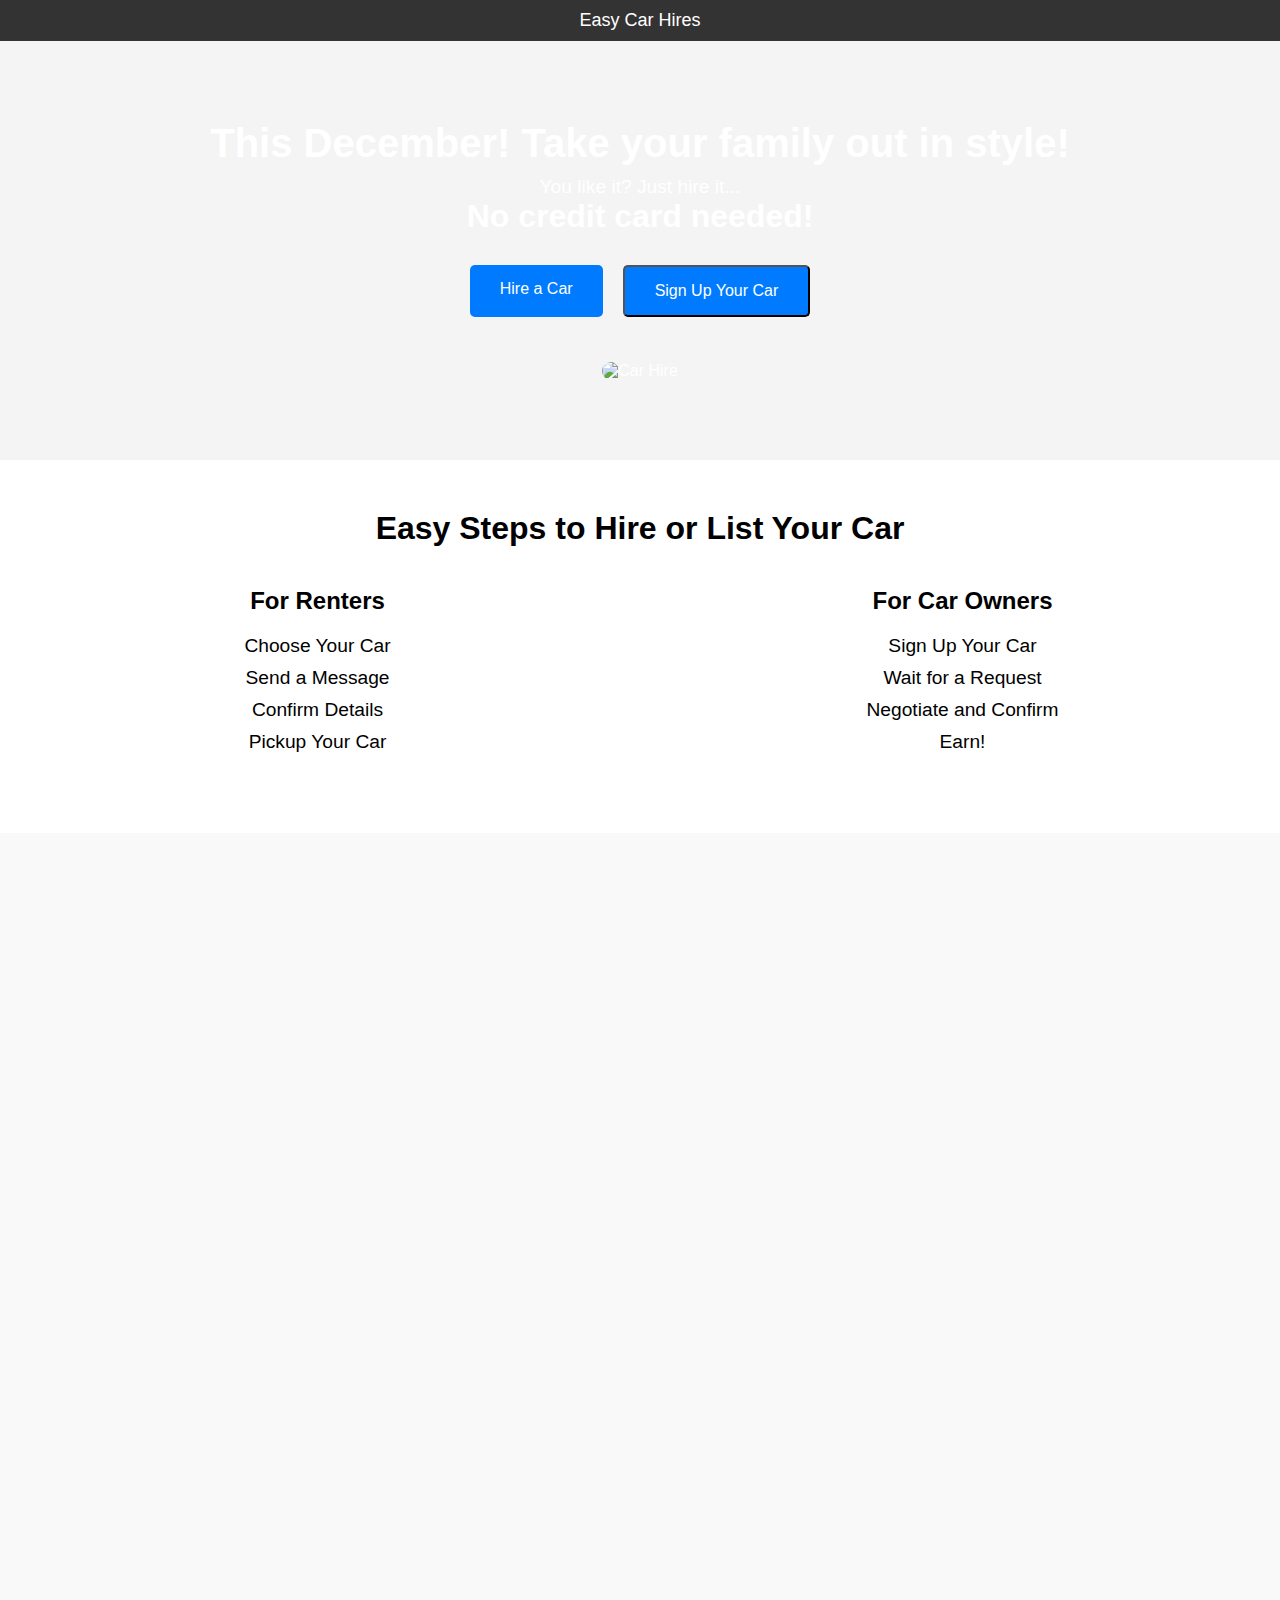
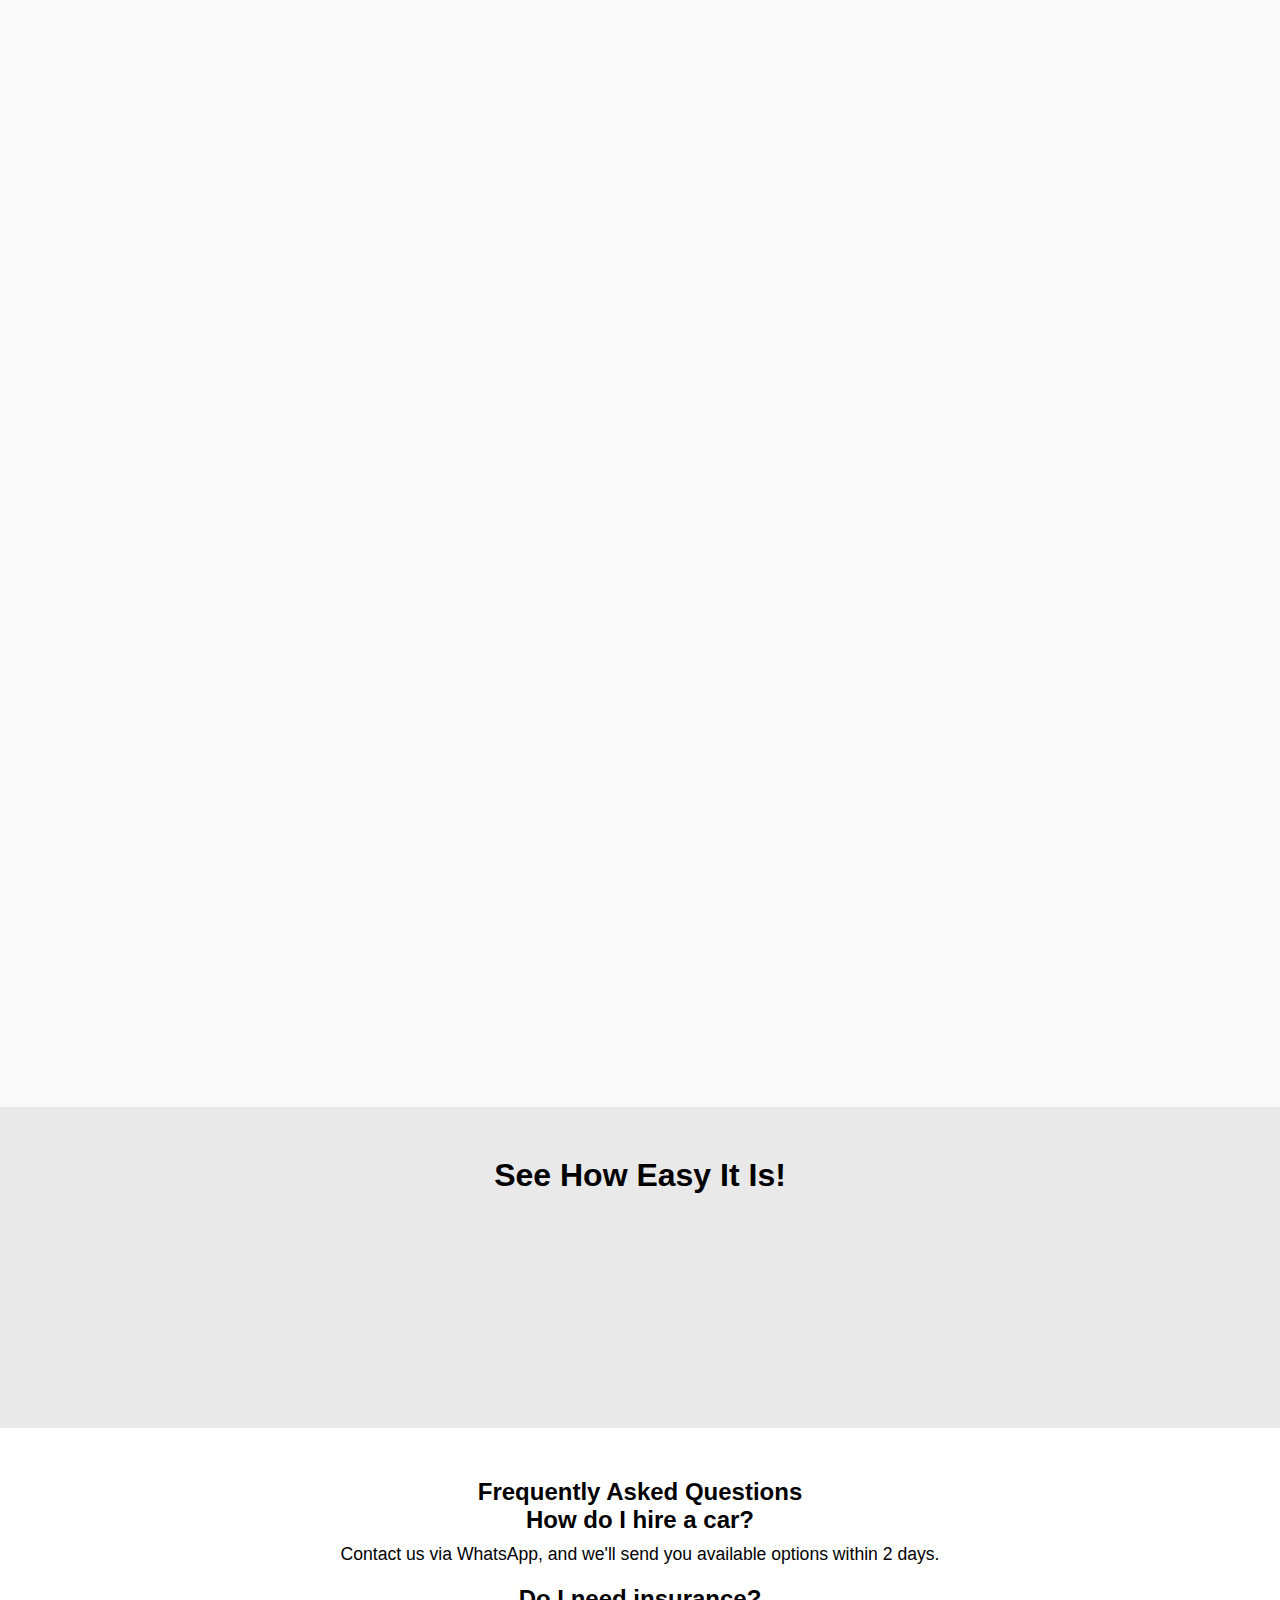
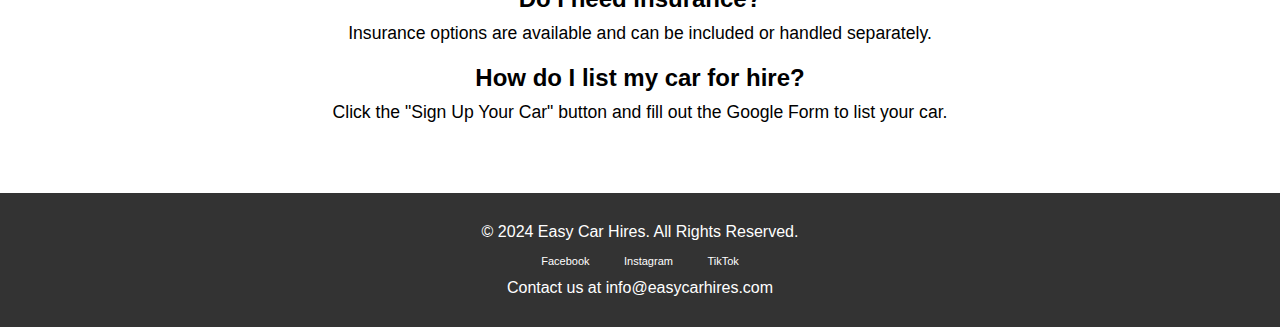
==== carhire.html @ ac888a06 "Update carhire.html" ====
<!DOCTYPE html>
<html lang="en">
<head>
  <meta charset="UTF-8">
  <meta name="viewport" content="width=device-width, initial-scale=1.0">
  <meta http-equiv="X-UA-Compatible" content="ie=edge">
  <title>Easy Car Hires</title>
  <link rel="stylesheet" href="style.css">
</head>
<body>
<style>/* General Styles */
* {
  margin: 0;
  padding: 0;
  box-sizing: border-box;
  font-family: Arial, sans-serif;
}

body {
  background-color: #f4f4f4;
}

a {
  text-decoration: none;
  color: inherit;
}

/* Navigation Bar */
header {
  background-color: #333;
}

nav ul {
  display: flex;
  justify-content: space-around;
  list-style: none;
  padding: 10px;
}

nav ul li {
  margin: 0 10px;
}

nav ul li a {
  color: white;
  font-size: 18px;
  padding: 10px 15px;
}

nav ul li a:hover {
  background-color: #444;
  border-radius: 5px;
}

/* Hero Section */
.hero {
  background: url('https://encrypted-tbn0.gstatic.com/images?q=tbn:ANd9GcRHIaWGw3CIHE5ybsvojBgzTMfqjy6N7Cn_Ea29BN0qzkuJekKlzXx4bxIV&s=10') no-repeat center center/cover;
  color: white;
  text-align: center;
  padding: 80px 20px;
}

.hero h1 {
  font-size: 2.5rem;
  margin-bottom: 10px;
}

.hero p {
  font-size: 1.2rem;
}

.hero h2 {
  font-size: 2rem;
  margin-bottom: 30px;
}

.cta-buttons {
  display: flex;
  justify-content: center;
  gap: 20px;
  flex-wrap: wrap;
}

.cta-buttons .btn {
  background-color: #007bff;
  padding: 15px 30px;
  font-size: 1rem;
  color: white;
  border-radius: 5px;
  cursor: pointer;
  margin-bottom: 15px;
}

.cta-buttons .btn:hover {
  background-color: #0056b3;
}

.hero-image {
  max-width: 100%;
  height: auto;
  margin-top: 30px;
border-radius: 20px;
}

/* How it Works Section */
.how-it-works {
  background-color: #fff;
  padding: 50px 20px;
  text-align: center;
}

.how-it-works h2 {
  font-size: 2rem;
  margin-bottom: 40px;
}

.steps {
  display: flex;
  justify-content: space-around;
  gap: 50px;
  flex-wrap: wrap;
}

.step {
  width: 250px;
  margin-bottom: 20px;
}

.step h3 {
  font-size: 1.5rem;
  margin-bottom: 20px;
}

.step ul {
  list-style-type: none;
  padding-left: 0;
}

.step ul li {
  font-size: 1.2rem;
  margin-bottom: 10px;
}

/* Signup Form Section */
.signup-form {
  background-color: #f9f9f9;
  padding: 50px 20px;
}

.form-container {
  display: flex;
  justify-content: center;
  align-items: center;
}

/* Video Section */
.car-video {
  text-align: center;
  padding: 50px 20px;
  background-color: #e9e9e9;
}

.car-video h2 {
  font-size: 2rem;
  margin-bottom: 30px;
}

.car-video iframe {
  max-width: 100%;
  height: auto;
}

/* FAQ Section */
.faq {
  padding: 50px 20px;
  background-color: #fff;
  text-align: center;
}

.faq-item {
  margin-bottom: 20px;
}

.faq-item h3 {
  font-size: 1.5rem;
  margin-bottom: 10px;
}

.faq-item p {
  font-size: 1.1rem;
}

/* Footer Section */
footer {
  background-color: #333;
  color: white;
  padding: 30px;
  text-align: center;
}

footer ul {
  list-style: none;
  padding: 10px 0;
}

footer ul li {
  display: inline;
  margin: 0 15px;
}

footer ul li a {
  color: white;
  font-size: 11px;
}

footer ul li a:hover {
  color: #007bff;
}

/* Media Queries for Responsiveness */
@media (max-width: 768px) {
  /* Navigation Bar */
  nav ul {
    flex-direction: column;
    align-items: center;
  }

  /* Hero Section */
  .hero h1 {
    font-size: 2rem;
  }

  .hero p {
    font-size: 1rem;
  }

  .hero h2 {
    font-size: 1.5rem;
  }

  .cta-buttons .btn {
    font-size: 0.9rem;
    padding: 12px 20px;
border: none;
border-radius: 18px;
  }

  /* How it Works Section */
  .steps {
    flex-direction: column;
    align-items: center;
  }

  .step {
    width: 100%;
    text-align: center;
  }

  .step h3 {
    font-size: 1.2rem;
  }

  /* Signup Form Section */
  .signup-form iframe {
    width: 100%;
    height: 400px;
  }

  /* FAQ Section */
  .faq-item h3 {
    font-size: 1.4rem;
  }

  .faq-item p {
    font-size: 1rem;
  }
}

@media (max-width: 480px) {
  /* Hero Section */
  .hero {
    padding: 60px 20px;
  }

  .hero h1 {
    font-size: 1.5rem;
  }

  .cta-buttons .btn {
    font-size: 0.8rem;
    padding: 10px 20px;
  }

  /* Video Section */
  .car-video iframe {
    width: 100%;
    height: 200px;
  }

  /* Footer */
  footer ul li {
    display: block;
    margin: 10px 0;
  }
}


</style>
  <!-- Navigation Bar -->
  <header>
    <nav>
      <ul>
        <li><a href="#home">Easy Car Hires</a></li>

      </ul>
    </nav>
  </header>

  <!-- Hero Section -->
  <section id="home" class="hero">
    <h1>This December! Take your family out in style!</h1>
    <p>You like it? Just hire it...</p>
    <h2> No credit card needed!</h2>
    <div class="cta-buttons">
      <a href="https://wa.me/+27685090669" class="btn hire-btn">Hire a Car</a>
      <button class="btn signup-btn" id="signupBtn">Sign Up Your Car</button>
    </div>
    <img src="https://encrypted-tbn0.gstatic.com/images?q=tbn:ANd9GcQ2kcEq-EhjL9ZMvBnQcOCIfBRH3M1pdEeWxA&usqp=CAU" alt="Car Hire" class="hero-image">
  </section>

  <!-- How it Works Section -->
  <section id="about" class="how-it-works">
    <h2>Easy Steps to Hire or List Your Car</h2>
    <div class="steps">
      <div class="step">
        <h3>For Renters</h3>
        <ul>
          <li><a href="garage.html" style="Text-decoration:none">Choose Your Car</a></li>
          <li>Send a Message</li>
          <li>Confirm Details</li>
          <li>Pickup Your Car</li>
        </ul>
      </div>
      <div class="step">
        <h3>For Car Owners</h3>
        <ul>
          <li>Sign Up Your Car</li>
          <li>Wait for a Request</li>
          <li>Negotiate and Confirm</li>
          <li>Earn!</li>
        </ul>
      </div>
    </div>
  </section>

  <!-- Google Form for Car Owners (Iframe) -->
  <section id="signup-form" class="signup-form">
    <div class="form-container">



<iframe src="https://docs.google.com/forms/d/e/1FAIpQLScai-CDVG-zX01y0TD2B_t8yPqQmCFFeUQPNW86xKe1qgCGqQ/viewform?embedded=true" width="640" height="1774" frameborder="0" marginheight="0" marginwidth="0">Loading…</iframe>
    </div>
  </section>

  <!-- Video Section -->
  <section id="cars" class="car-video">
    <h2>See How Easy It Is!</h2>
    <div class="video-container">
      <iframe width="560" height="315" src="https://www.youtube.com/embed/your-video-id" frameborder="0" allow="accelerometer; autoplay; encrypted-media; gyroscope; picture-in-picture" allowfullscreen></iframe>
    </div>
  </section>

  <!-- FAQ Section -->
  <section id="faq" class="faq">
    <h2>Frequently Asked Questions</h2>
    <div class="faq-item">
      <h3>How do I hire a car?</h3>
      <p>Contact us via WhatsApp, and we'll send you available options within 2 days.</p>
    </div>
    <div class="faq-item">
      <h3>Do I need insurance?</h3>
      <p>Insurance options are available and can be included or handled separately.</p>
    </div>
    <div class="faq-item">
      <h3>How do I list my car for hire?</h3>
      <p>Click the "Sign Up Your Car" button and fill out the Google Form to list your car.</p>
    </div>
  </section>

  <!-- Footer Section -->
  <footer>
    <div class="footer-content">
      <p>&copy; 2024 Easy Car Hires. All Rights Reserved.</p>
      <ul class="social-links">
        <li><a href="https://facebook.com">Facebook</a></li>
        <li><a href="https://instagram.com">Instagram</a></li>
        <li><a href="https://tiktok.com">TikTok</a></li>
      </ul>
      <p>Contact us at <a href="mailto:info@easycarhires.com">info@easycarhires.com</a></p>
    </div>
  </footer>
<script>
// Sign up form iframe toggler
const signupBtn = document.getElementById('signupBtn');
const signupForm = document.getElementById('signup-form');

signupBtn.addEventListener('click', () => {
  // Show the signup form (iframe)
  signupForm.scrollIntoView({ behavior: 'smooth' });
});

</script>
  <script src="script.js"></script>
</body>
</html>
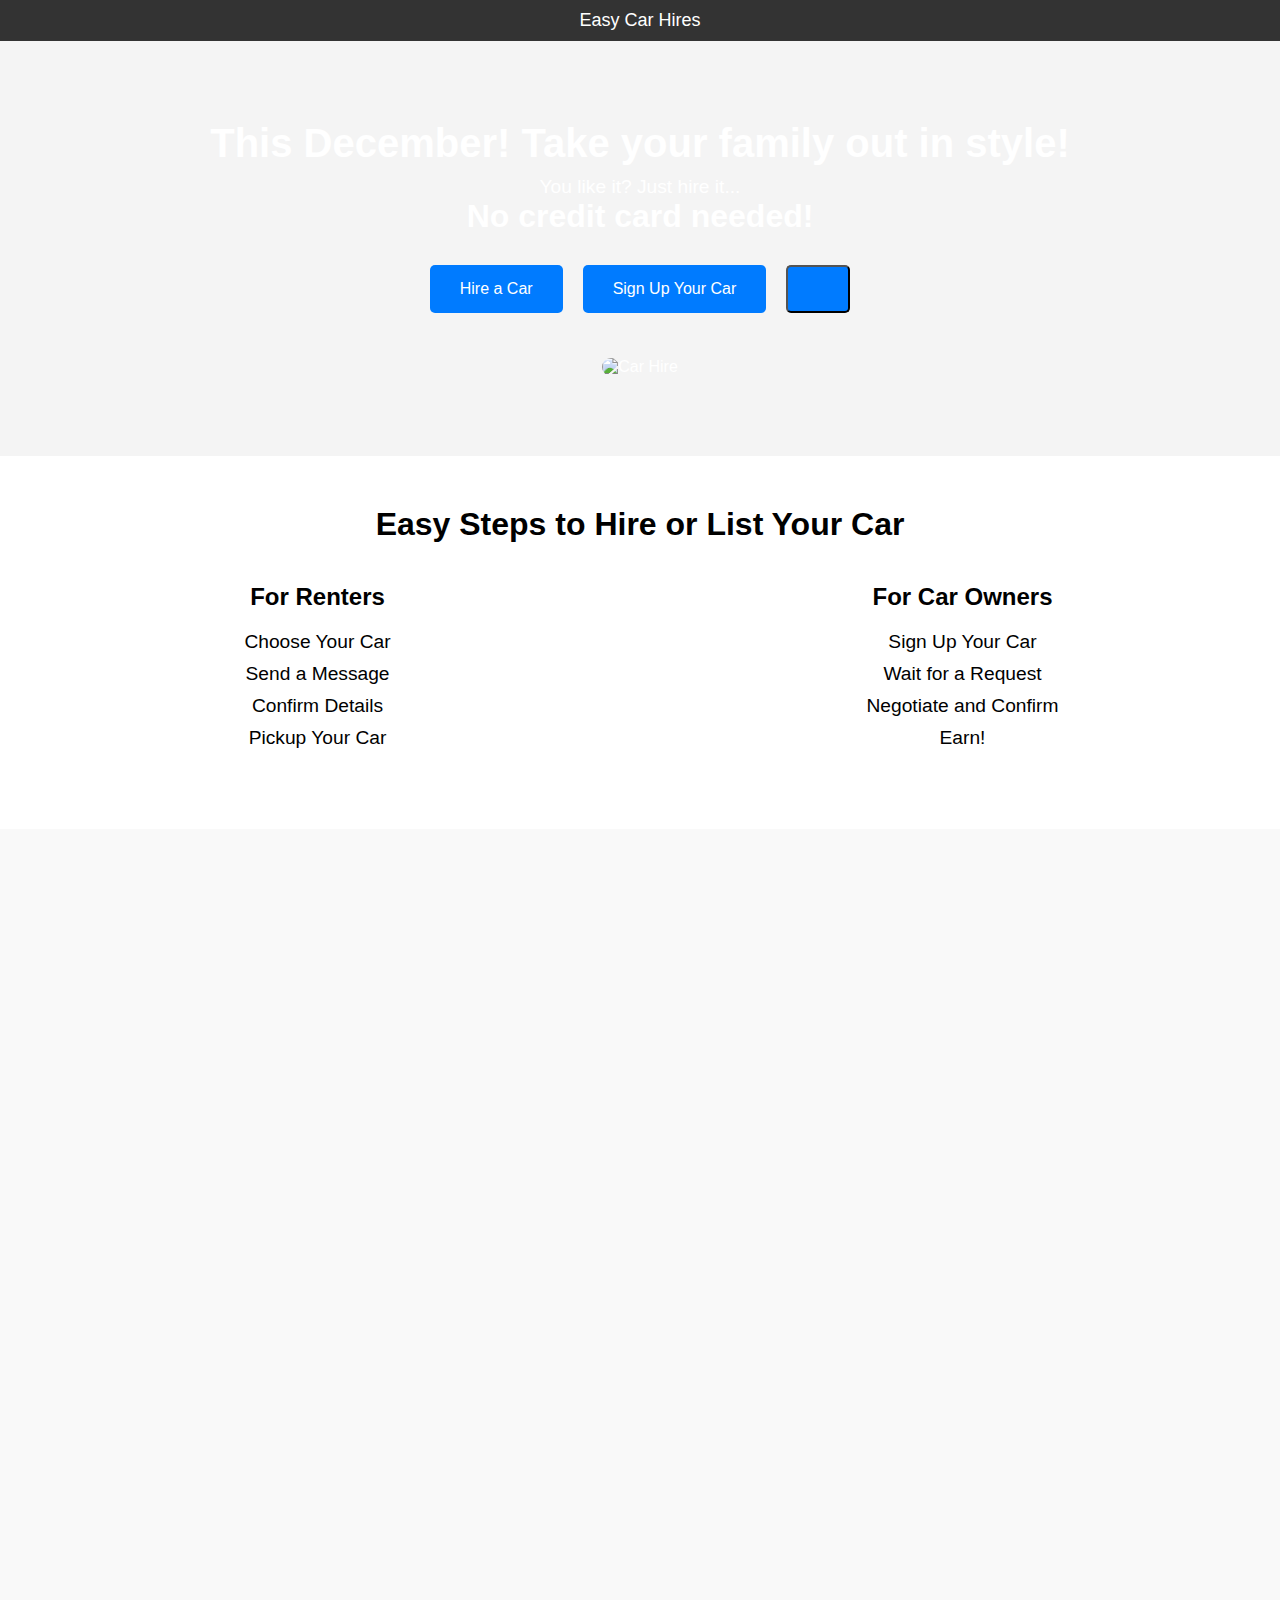
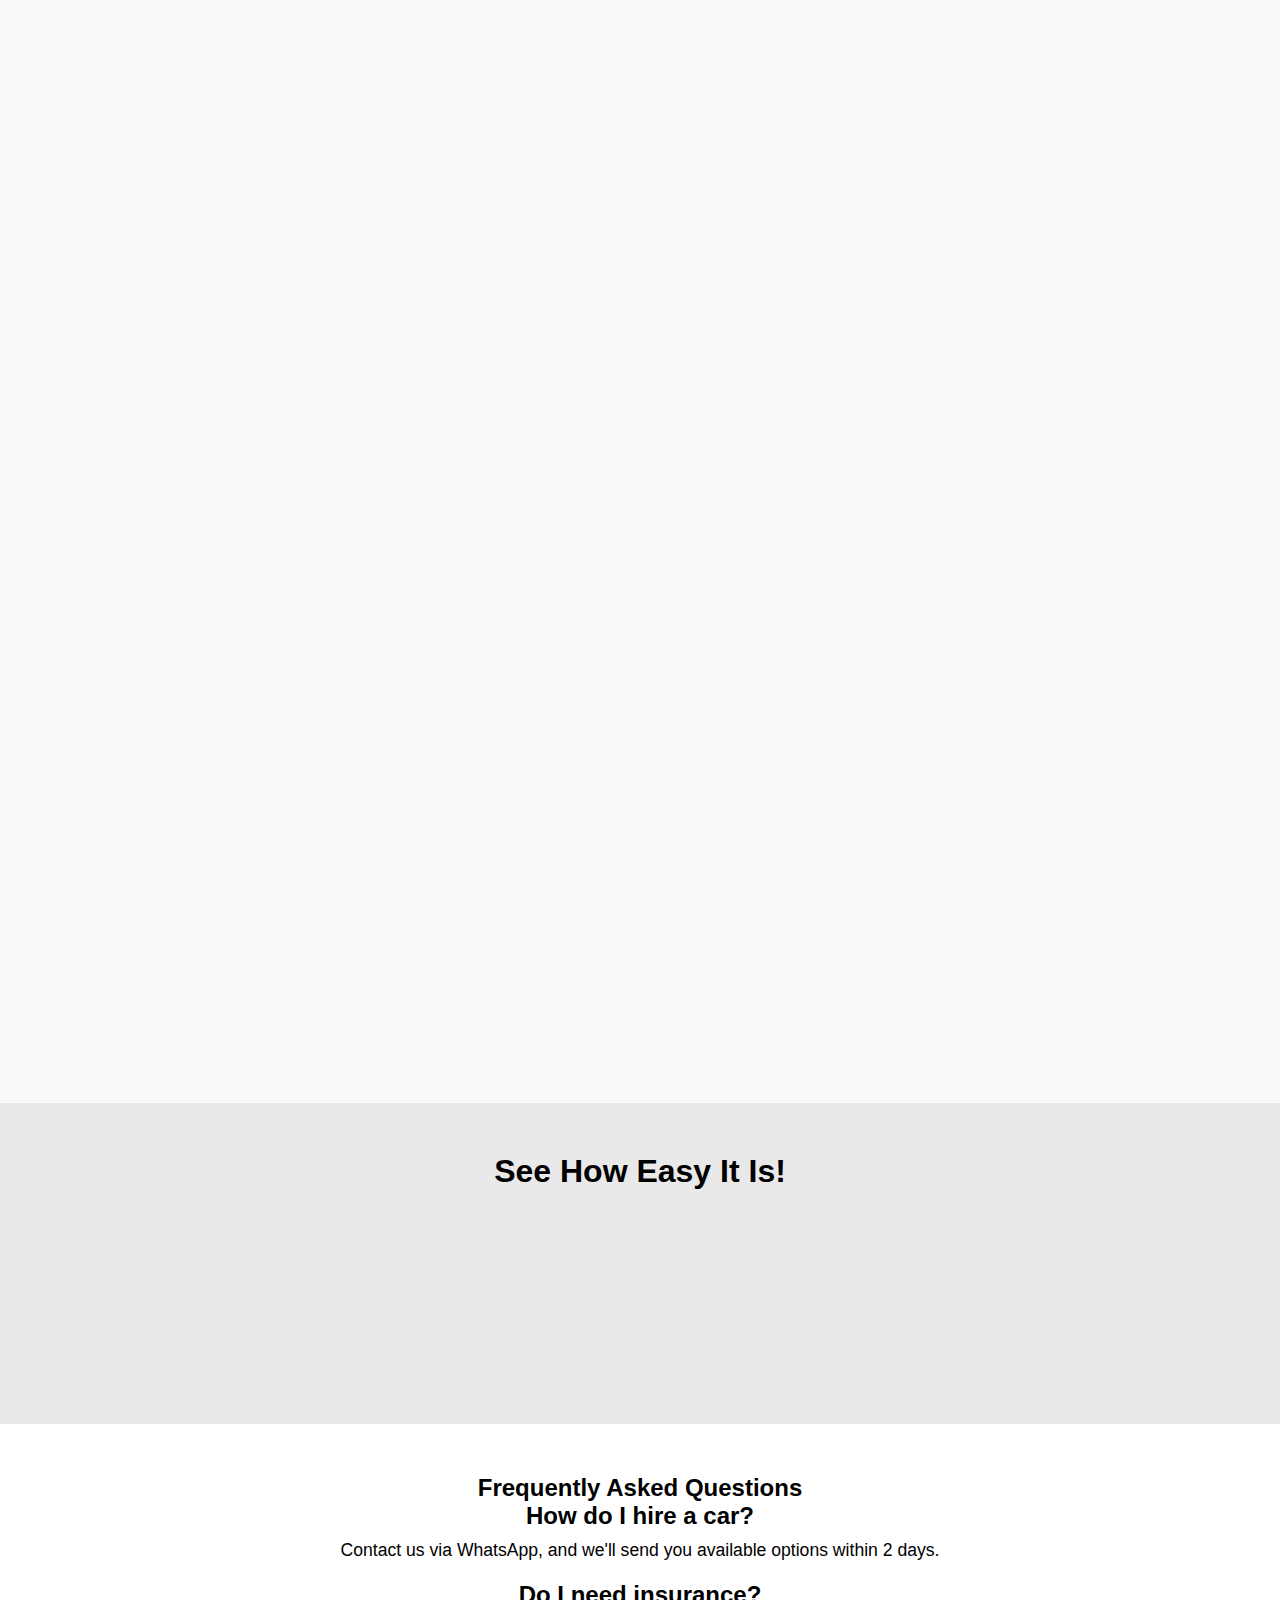
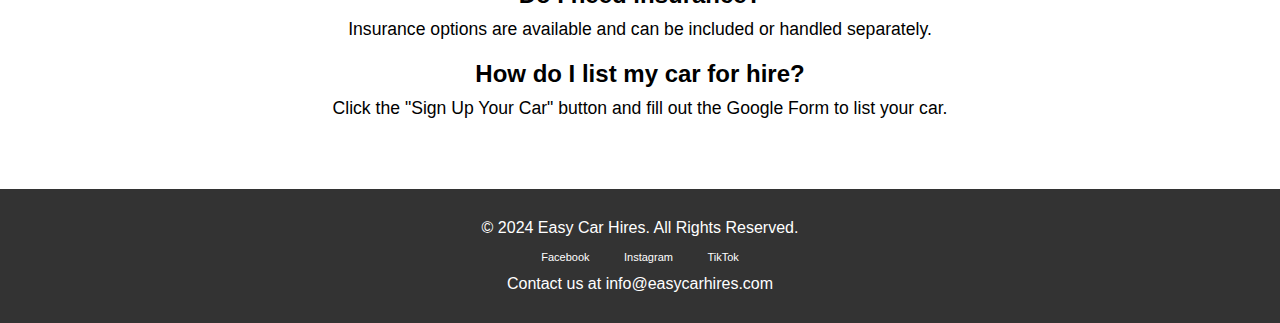
==== commit 31a28690: "Update carhire.html" ====
--- a/carhire.html
+++ b/carhire.html
@@ -322,8 +322,9 @@
     <p>You like it? Just hire it...</p>
     <h2> No credit card needed!</h2>
     <div class="cta-buttons">
-      <a href="https://wa.me/+27685090669" class="btn hire-btn">Hire a Car</a>
-      <button class="btn signup-btn" id="signupBtn">Sign Up Your Car</button>
+      <a href="garage.html" class="btn hire-btn">Hire a Car</a>
+<a href="owner.html" class="btn hire-btn">Sign Up Your Car</a>
+      <button class="btn signup-btn" id="owner.html"></button>
     </div>
     <img src="https://encrypted-tbn0.gstatic.com/images?q=tbn:ANd9GcQ2kcEq-EhjL9ZMvBnQcOCIfBRH3M1pdEeWxA&usqp=CAU" alt="Car Hire" class="hero-image">
   </section>
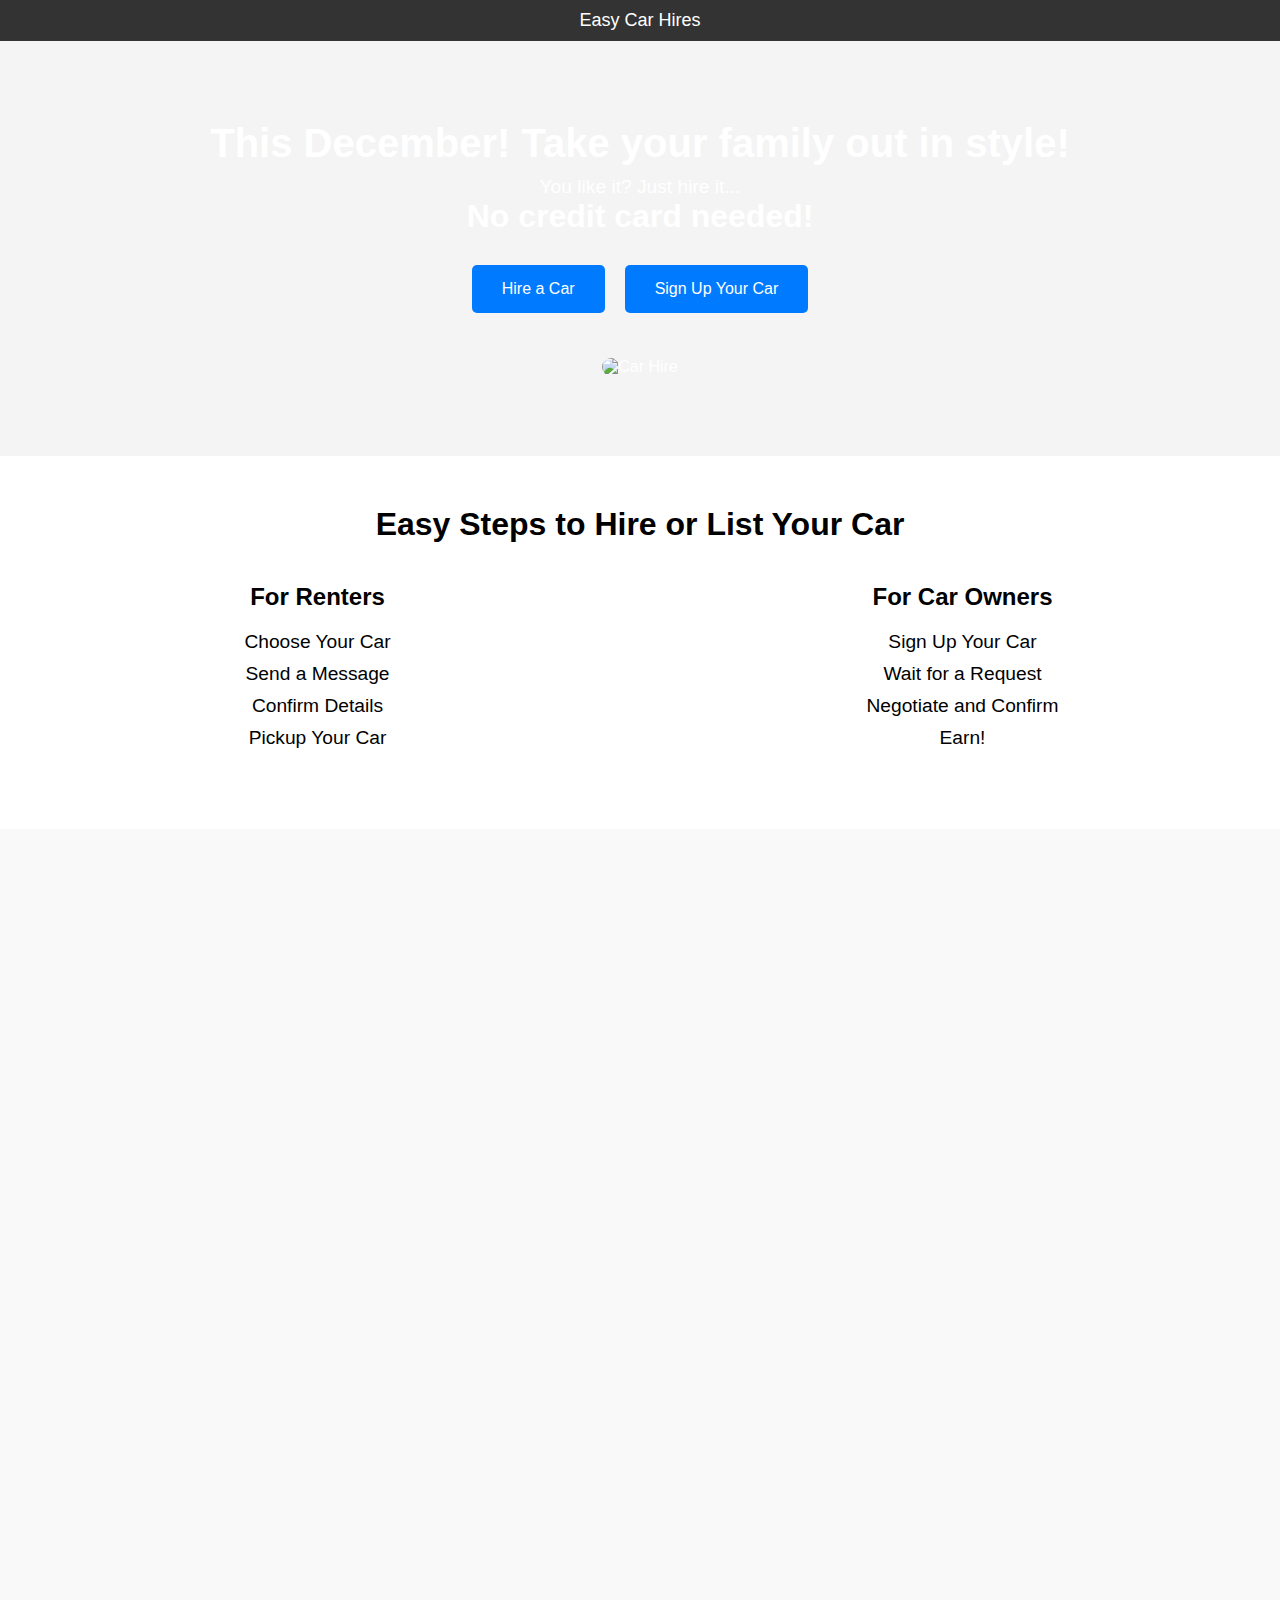
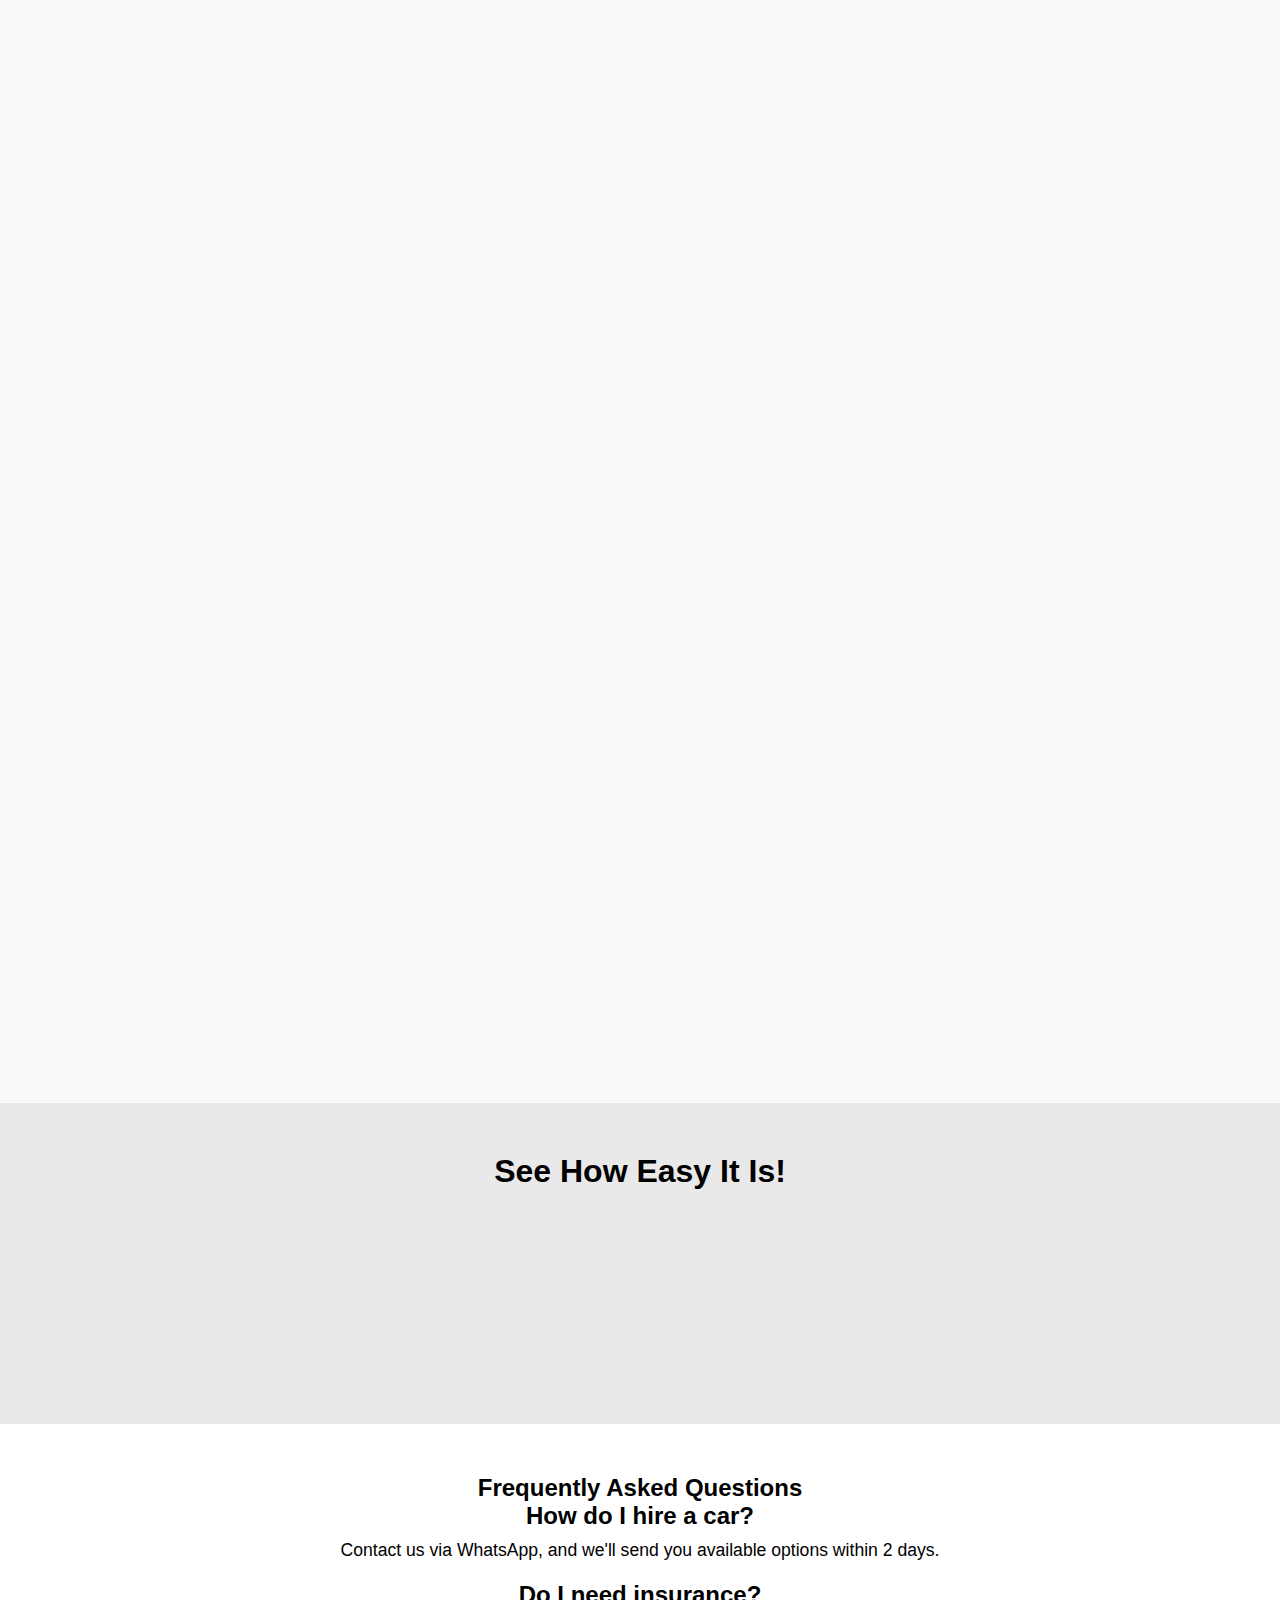
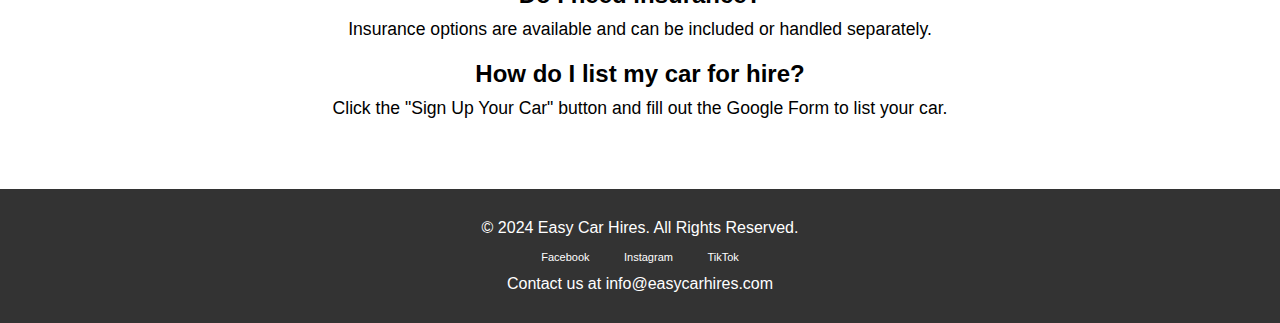
==== commit e8ce6a1c: "Update carhire.html" ====
--- a/carhire.html
+++ b/carhire.html
@@ -324,7 +324,7 @@
     <div class="cta-buttons">
       <a href="garage.html" class="btn hire-btn">Hire a Car</a>
 <a href="owner.html" class="btn hire-btn">Sign Up Your Car</a>
-      <button class="btn signup-btn" id="owner.html"></button>
+      
     </div>
     <img src="https://encrypted-tbn0.gstatic.com/images?q=tbn:ANd9GcQ2kcEq-EhjL9ZMvBnQcOCIfBRH3M1pdEeWxA&usqp=CAU" alt="Car Hire" class="hero-image">
   </section>
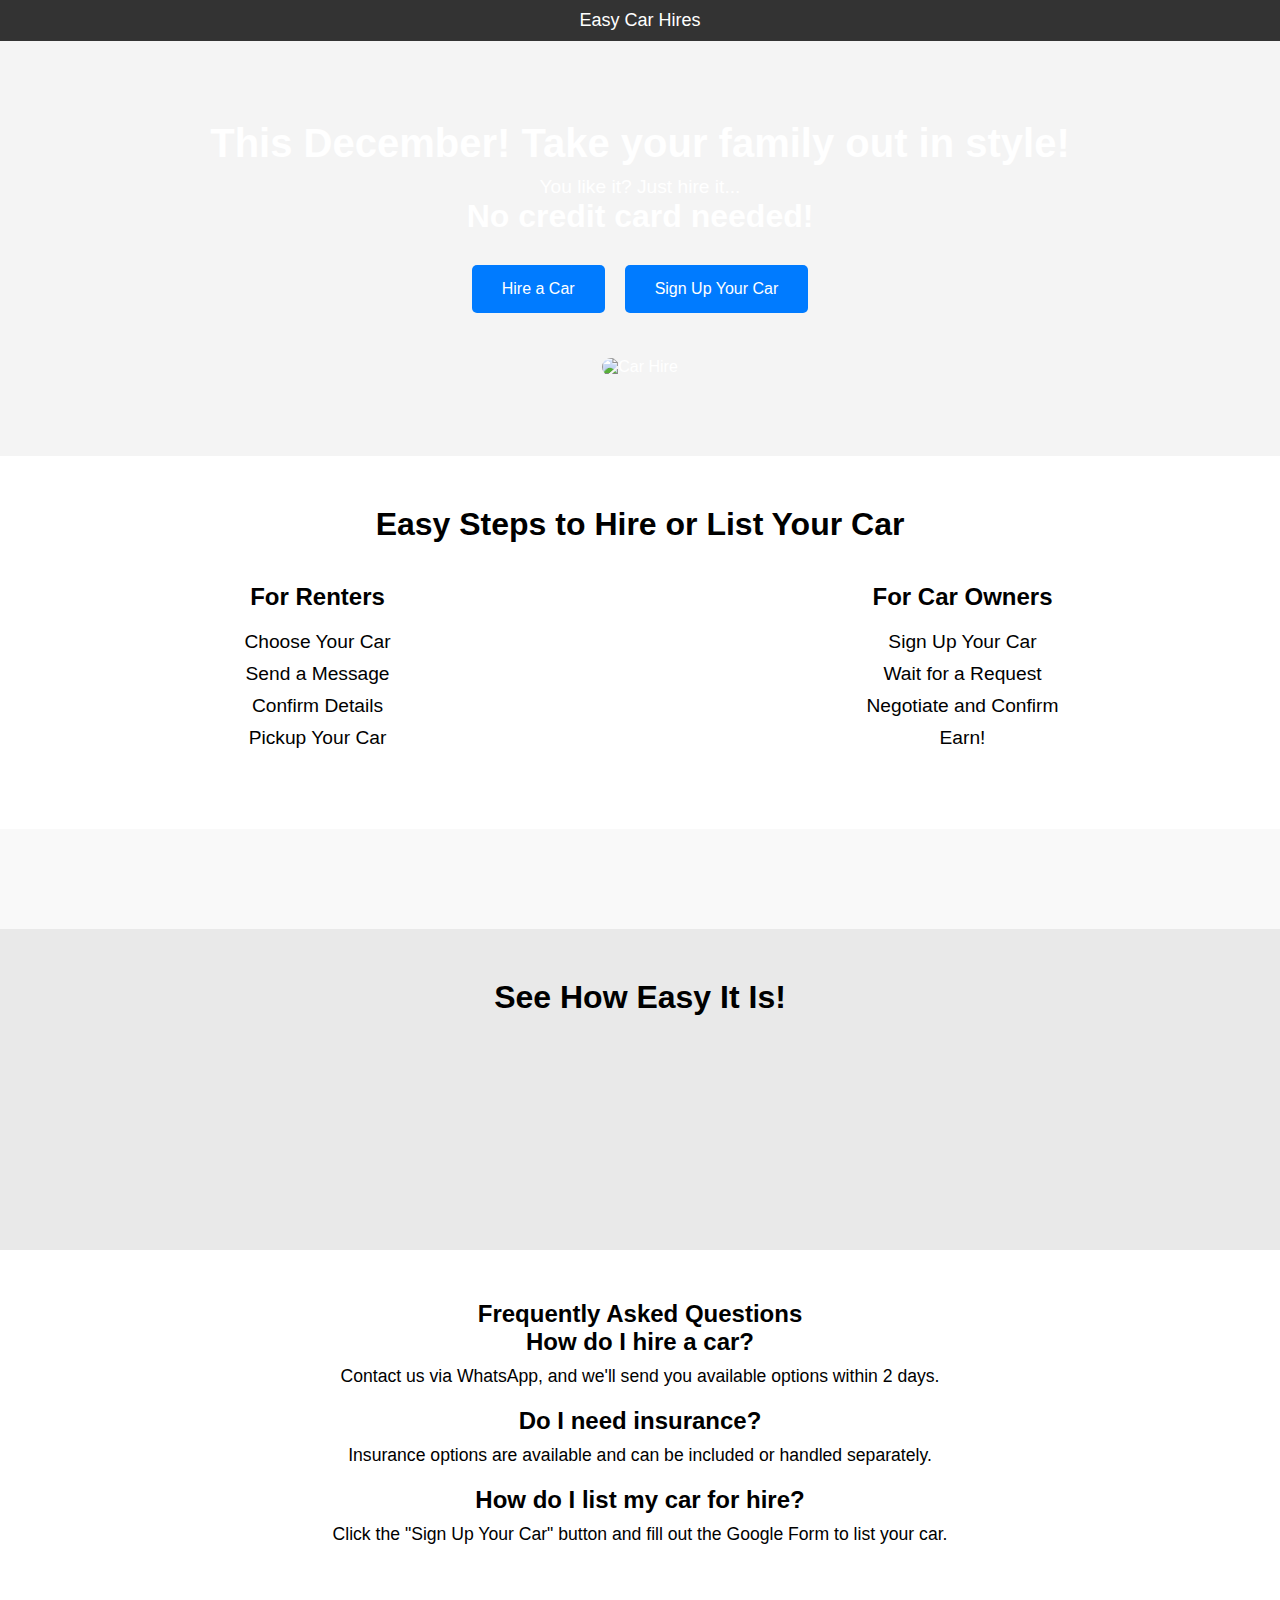
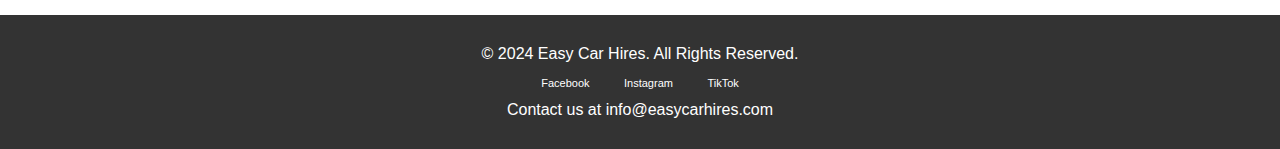
==== commit 9ce183b5: "Update carhire.html" ====
--- a/carhire.html
+++ b/carhire.html
@@ -345,7 +345,7 @@
       <div class="step">
         <h3>For Car Owners</h3>
         <ul>
-          <li>Sign Up Your Car</li>
+          <li><a href="owner.html" style="Text-decoration:none">Sign Up Your Car</a></li>
           <li>Wait for a Request</li>
           <li>Negotiate and Confirm</li>
           <li>Earn!</li>
@@ -358,9 +358,6 @@
   <section id="signup-form" class="signup-form">
     <div class="form-container">
 
-
-
-<iframe src="https://docs.google.com/forms/d/e/1FAIpQLScai-CDVG-zX01y0TD2B_t8yPqQmCFFeUQPNW86xKe1qgCGqQ/viewform?embedded=true" width="640" height="1774" frameborder="0" marginheight="0" marginwidth="0">Loading…</iframe>
     </div>
   </section>
 
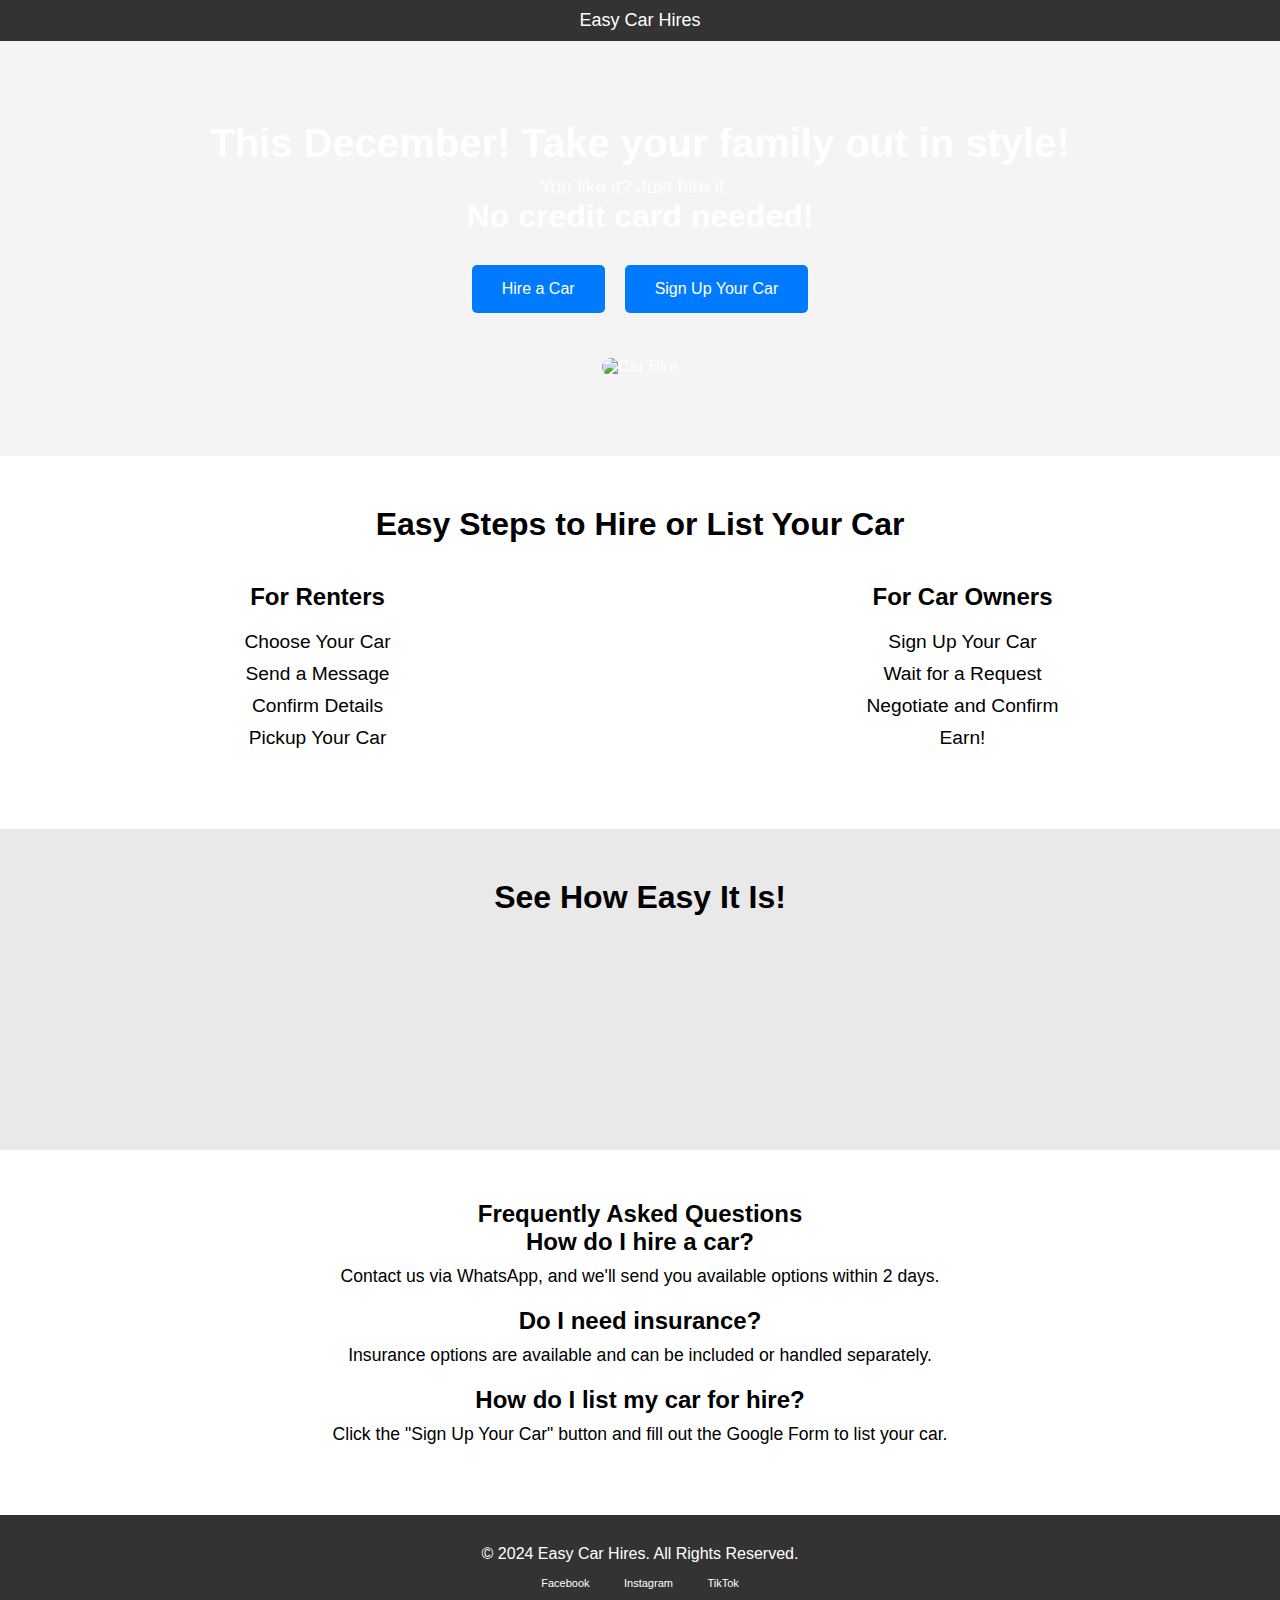
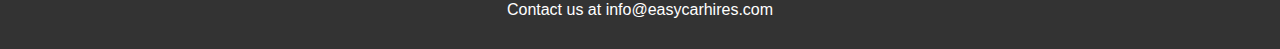
==== commit 5feae25f: "Update carhire.html" ====
--- a/carhire.html
+++ b/carhire.html
@@ -354,12 +354,6 @@
     </div>
   </section>
 
-  <!-- Google Form for Car Owners (Iframe) -->
-  <section id="signup-form" class="signup-form">
-    <div class="form-container">
-
-    </div>
-  </section>
 
   <!-- Video Section -->
   <section id="cars" class="car-video">
